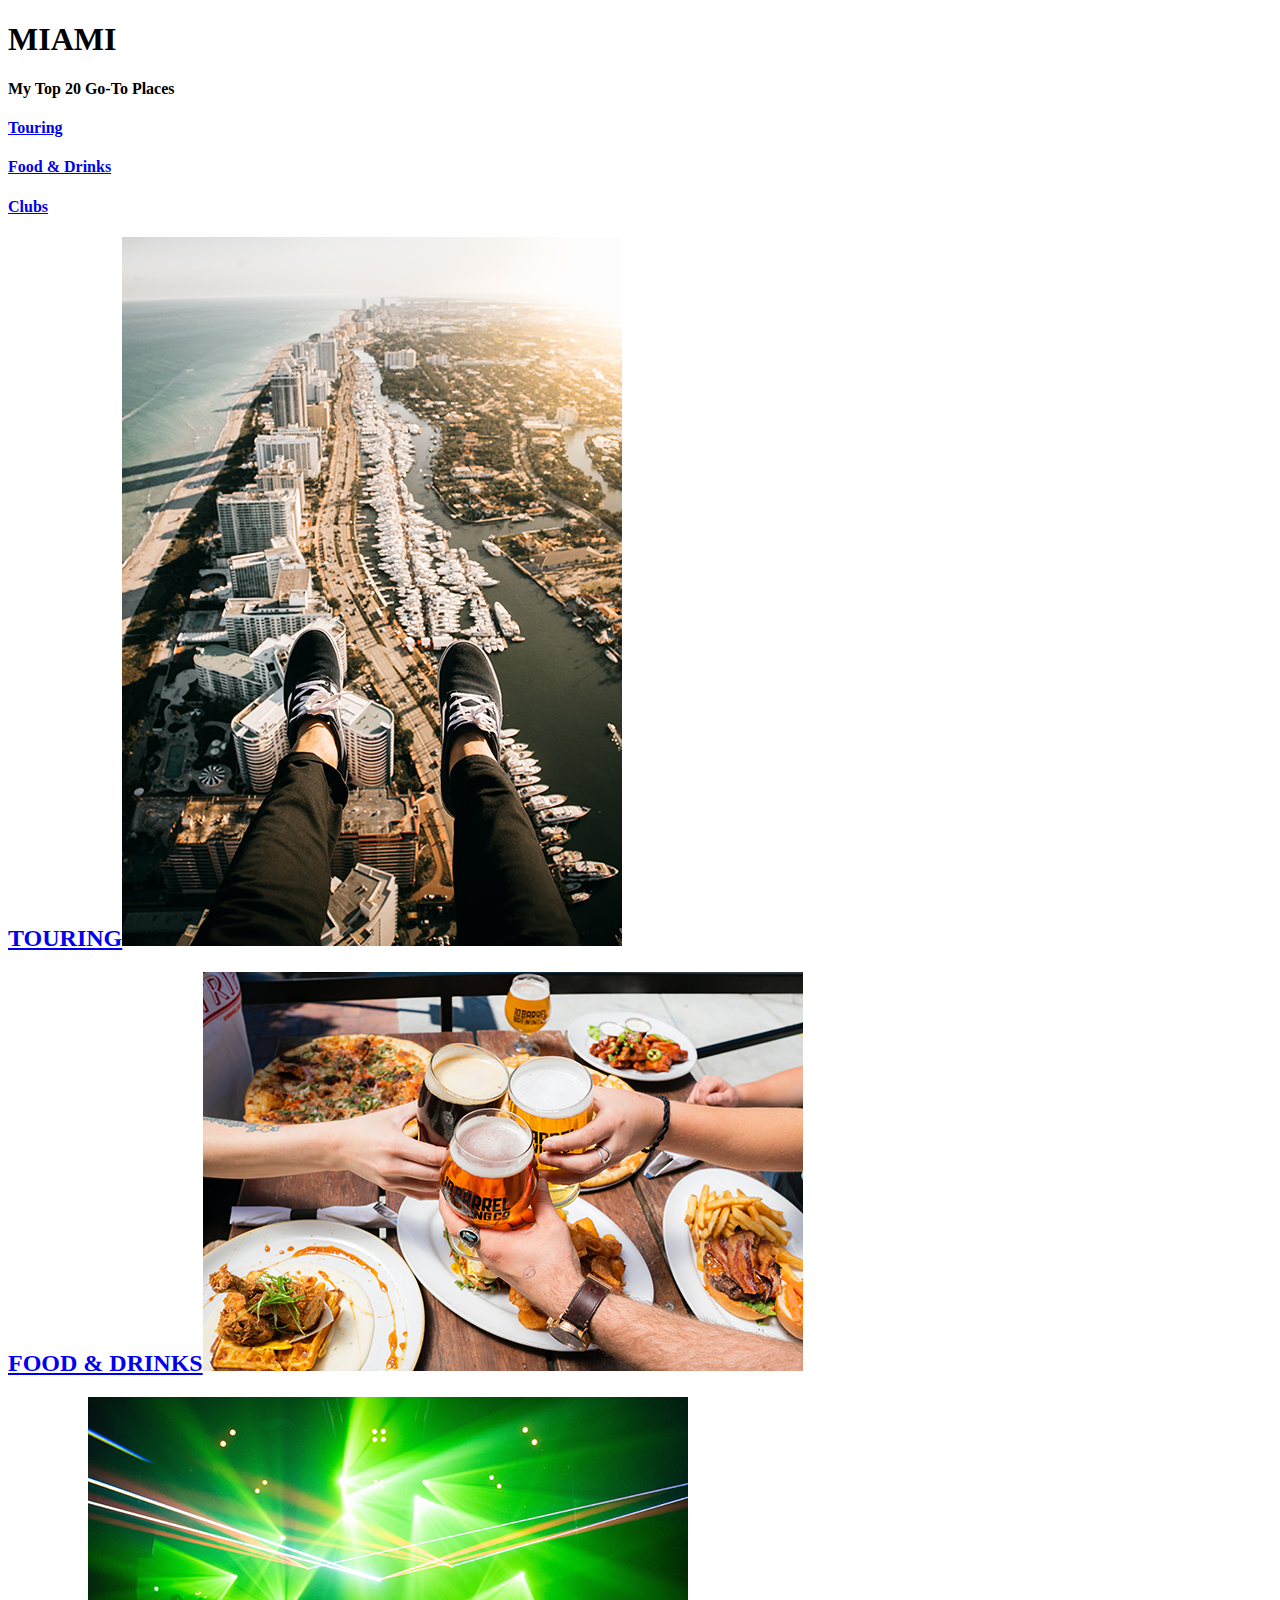
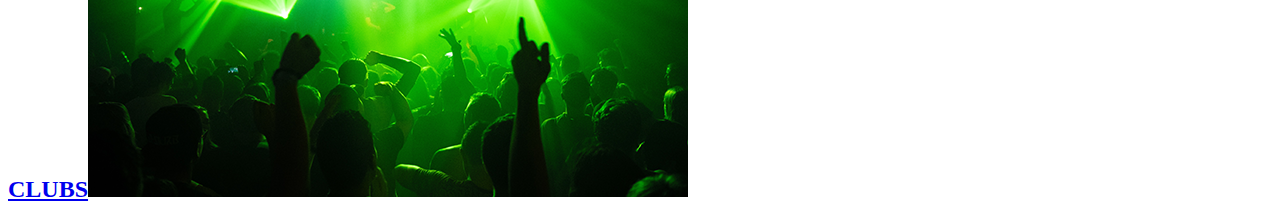
==== final/index.html @ defbca01 "x" ====
<!DOCTYPE html>
<html lang="en">

<head>
  <meta charset="utf-8">
  <title>Miami's Go-To Places</title>
  <link href="style.css" rel="stylesheet"/>
</head>

<body>

  <header>
  <h1>MIAMI</h1>
  <h4>My Top 20 Go-To Places</h4>
  </header>

  <nav>
        <h4><a href="#touring">Touring</a></h4>
        <h4><a href="#food-and-drinks">Food & Drinks</a></h4>
        <h4><a href="#clubs">Clubs</a></h4>
  </nav>

<main>

<section id="touring">
    <h2><a href="places/touring.html">TOURING<img src="pics/tourism.png" alt="Touring Places" /></a><h2>
</section>

<section id="food-and-drinks">
    <h2><a href="places/food-and-drinks.html">FOOD & DRINKS<img src="pics/foodanddrinks.png" alt="Food and Drinks" /></a></h2>
</section>

<section id="clubs">
    <h2><a href="places/clubs.html">CLUBS<img src="pics/clubs.png" alt="Night Clubs" /></a></h2>
</section>

</main>
</body>
</html>
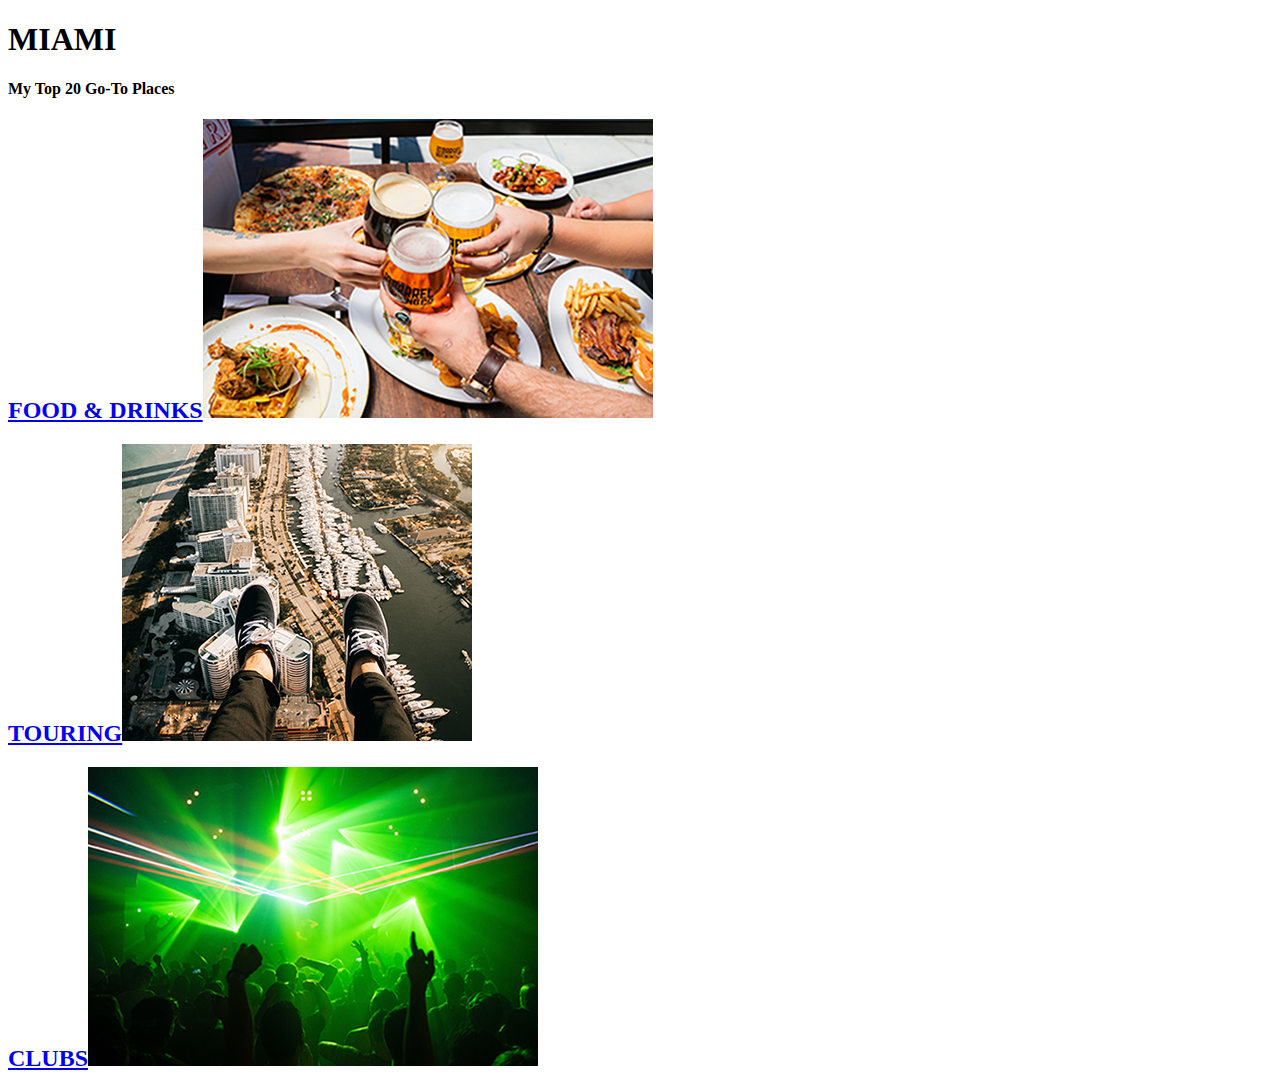
==== commit 740fa959: "c" ====
--- a/final/index.html
+++ b/final/index.html
@@ -4,7 +4,7 @@
 <head>
   <meta charset="utf-8">
   <title>Miami's Go-To Places</title>
-  <link href="style.css" rel="stylesheet"/>
+  <link href="css/style.css" rel="stylesheet"/>
 </head>
 
 <body>
@@ -14,20 +14,14 @@
   <h4>My Top 20 Go-To Places</h4>
   </header>
 
-  <nav>
-        <h4><a href="#touring">Touring</a></h4>
-        <h4><a href="#food-and-drinks">Food & Drinks</a></h4>
-        <h4><a href="#clubs">Clubs</a></h4>
-  </nav>
+<main>
 
-<main>
+  <section id="food-and-drinks">
+      <h2><a href="places/food-and-drinks.html">FOOD & DRINKS<img src="pics/foodanddrinks.png" alt="Food and Drinks" /></a></h2>
+  </section>
 
 <section id="touring">
     <h2><a href="places/touring.html">TOURING<img src="pics/tourism.png" alt="Touring Places" /></a><h2>
-</section>
-
-<section id="food-and-drinks">
-    <h2><a href="places/food-and-drinks.html">FOOD & DRINKS<img src="pics/foodanddrinks.png" alt="Food and Drinks" /></a></h2>
 </section>
 
 <section id="clubs">
